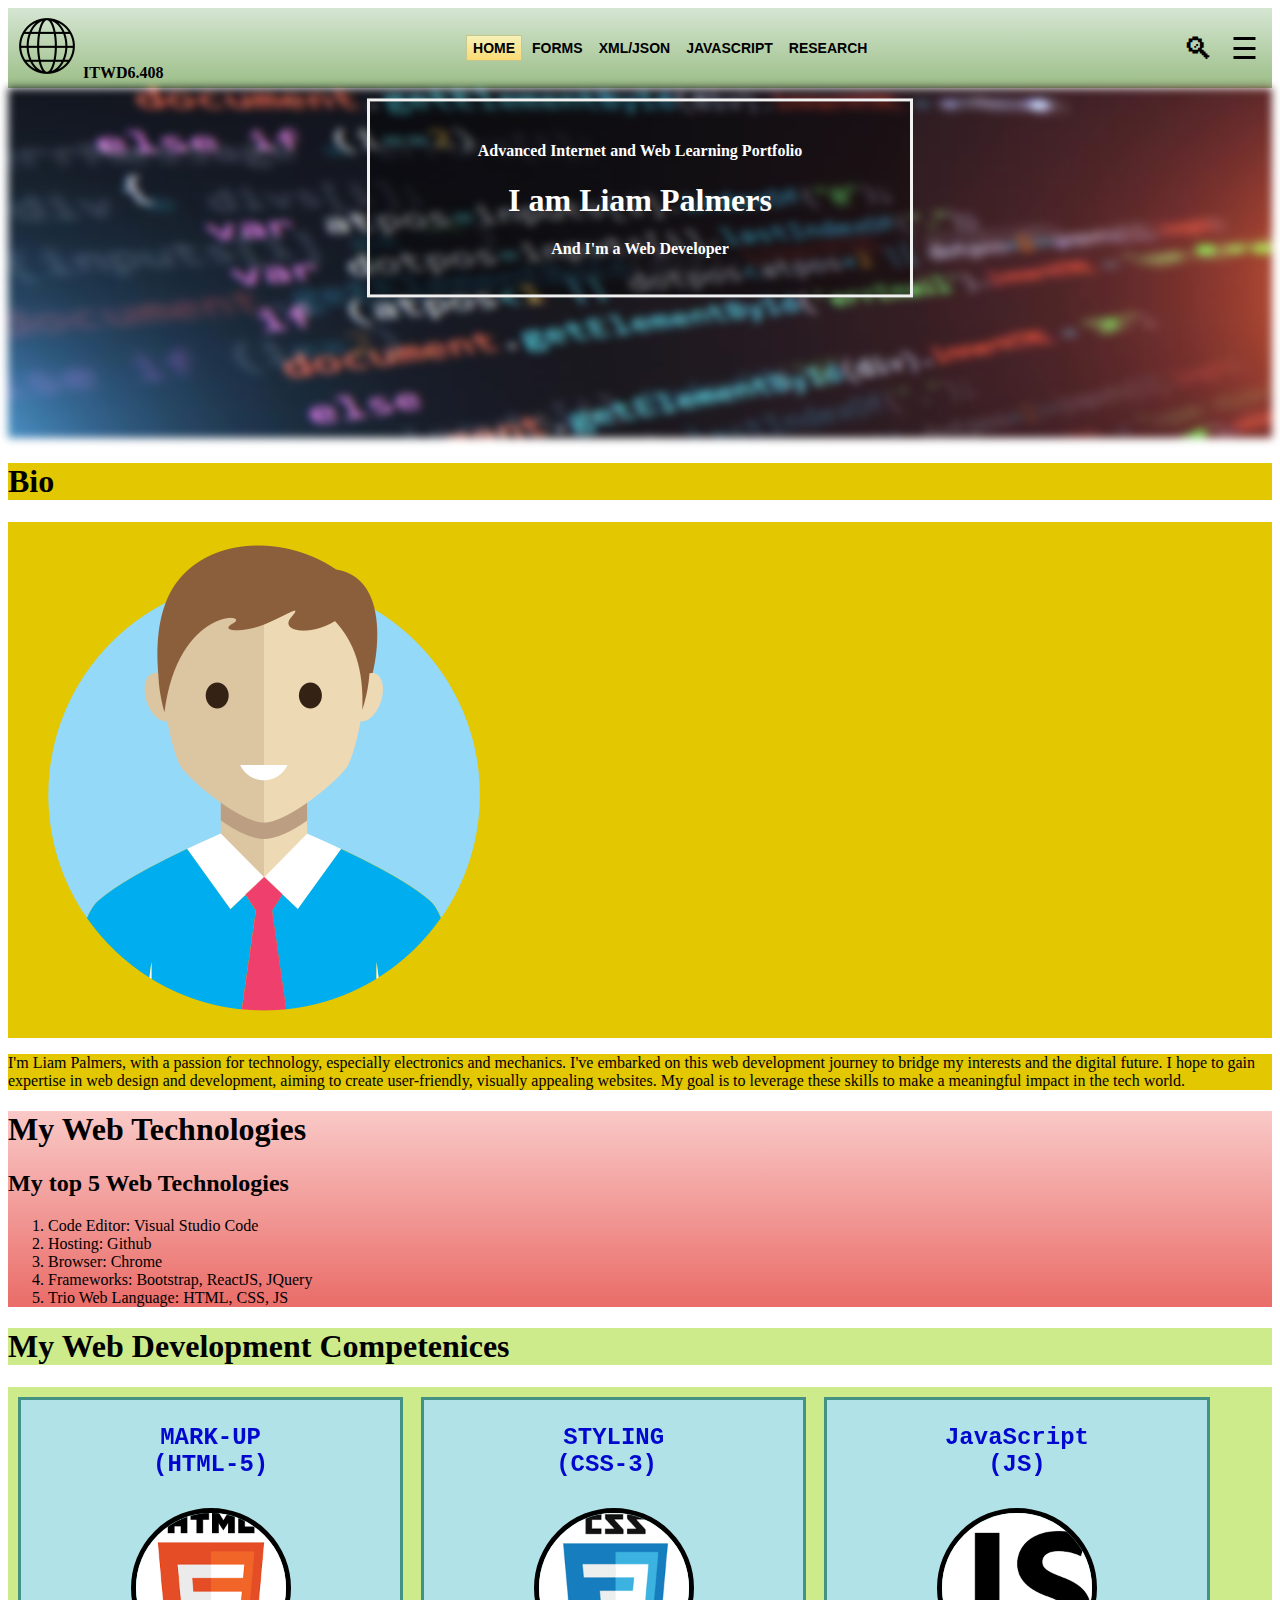
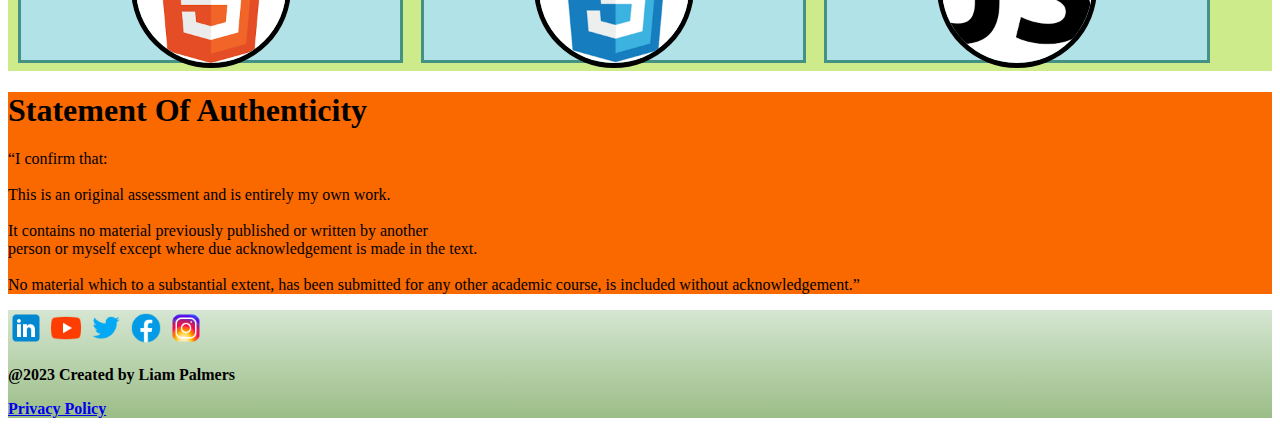
==== index.html @ 57ab141d "Moved entire repo to root folder" ====
<!DOCTYPE html>
<html>
    <!--HEAD SECTION-->
    <head>
        <meta charset="UTF-8" />
        <meta name="viewport" content="width=device-width, initial-scale=1.0" />
        <title>Index</title>
        <!--Embed Bootstrap Framework here-->
        <link
            href="https://cdn.jsdelivr.net/npm/bootstrap@5.3.1/dist/css/bootstrap.min.css"
            rel="stylesheet"
            integrity="sha384-4bw+/aepP/YC94hEpVNVgiZdgIC5+VKNBQNGCHeKRQN+PtmoHDEXuppvnDJzQIu9"
            crossorigin="anonymous"
        />
        <!-- Add icon library -->
        <script
            src="https://cdn.jsdelivr.net/npm/bootstrap@5.3.1/dist/js/bootstrap.bundle.min.js"
            integrity="sha384-HwwvtgBNo3bZJJLYd8oVXjrBZt8cqVSpeBNS5n7C8IVInixGAoxmnlMuBnhbgrkm"
            crossorigin="anonymous"
        ></script>
        <!--Embed css here-->
        <link
            rel="stylesheet"
            href="https://cdnjs.cloudflare.com/ajax/libs/font-awesome/4.7.0/css/font-awesome.min.css"
        />
        <link rel="stylesheet" type="text/css" href="CSS/style.css" />
    </head>

    <!--BODY SECTION-->
    <body>
        <!--Create a Bootstrap Grid: 4 rows-->
        <div class="container">
            <!--Nav Bar Row-->
            <div class="row" style="min-height: 5vh">
                <nav
                    class="bg-primary"
                    style="
                        display: flex;
                        justify-content: space-between;
                        background-image: linear-gradient(#d5e6d2, #9bbd86);
                    "
                >
                    <div>
                        <img src="Images/global.png" />
                        <a class="navbar-brand"><b>ITWD6.408</b></a>
                    </div>
                    <ul style="margin: auto; width: 60%; text-align: center">
                        <li><a href="index.html" class="active">Home</a></li>
                        <li><a href="forms.html">Forms</a></li>
                        <li><a href="xml.html">XML/JSON</a></li>
                        <li>
                            <a href="javascriptdemo.html">Javascript</a>
                        </li>
                        <li><a href="research.html">Research</a></li>
                    </ul>
                    <div class="menubuttonholder">
                        <div class="searchicon">🔍︎</div>
                        <div class="menubutton" onclick="openNav()">
                            &#9776;
                        </div>
                    </div>
                </nav>
            </div>
            <div id="myNav" class="overlay">
                <a
                    href="javascript:void(0)"
                    class="closebtn"
                    onclick="closeNav()"
                    >&times;</a
                >
                <div class="overlay-content">
                    <a href="index.html" class="active">Home</a>
                    <a href="forms.html">Forms</a>
                    <a href="xml.html">XML/JSON</a>
                    <a href="javascriptdemo.html">JavaScript</a>
                    <a href="research.html">Research</a>
                </div>
            </div>

            <!--Row 1-->
            <div class="row">
                <!--Have only one column-->
                <div class="col-12 px-0">
                    <div class="showcase">
                        <img
                            class="img-fluid d-block mx-auto bg-image"
                            src="Images/javascript-code.jpg"
                            style="max-height: 350px"
                        />
                    </div>
                    <div class="bg-text">
                        <h4>Advanced Internet and Web Learning Portfolio</h4>
                        <h1>I am Liam Palmers</h1>
                        <p>And I'm a Web Developer</p>
                    </div>
                </div>
            </div>
            <!--Row 2-->
            <div class="row">
                <!--Divide into 2 column-->
                <div class="col-sm-12 col-md-6 col-lg-6">
                    <div class="row">
                        <div
                            class="col-sm-12 col-md-12"
                            style="background: #e3c701"
                        >
                            <h1>Bio</h1>
                        </div>

                        <div
                            class="col-sm-12 col-md-3 d-flex align-items-center"
                            style="background: #e3c701"
                        >
                            <img
                                src="Images/avatar-512.webp"
                                alt="Portrait"
                                class="img-fluid d-block"
                            />
                        </div>

                        <div
                            class="col-sm-12 col-md-9"
                            style="background: #e3c701"
                        >
                            <p>
                                I'm Liam Palmers, with a passion for technology,
                                especially electronics and mechanics. I've
                                embarked on this web development journey to
                                bridge my interests and the digital future. I
                                hope to gain expertise in web design and
                                development, aiming to create user-friendly,
                                visually appealing websites. My goal is to
                                leverage these skills to make a meaningful
                                impact in the tech world.
                            </p>
                        </div>
                    </div>
                </div>
                <div
                    class="col-sm-12 col-md-6 col-lg-6"
                    style="background-image: linear-gradient(#f9c9c7, #ea6c68)"
                >
                    <h1>My Web Technologies</h1>
                    <h2>My top 5 Web Technologies</h2>
                    <ol>
                        <li>Code Editor: Visual Studio Code</li>
                        <li>Hosting: Github</li>
                        <li>Browser: Chrome</li>
                        <li>Frameworks: Bootstrap, ReactJS, JQuery</li>
                        <li>Trio Web Language: HTML, CSS, JS</li>
                    </ol>
                </div>
            </div>
            <!--Row 3-->
            <div class="row" style="background-color: #cdeb8b">
                <!--Divide into 3 column-->
                <div class="col-12">
                    <h1>My Web Development Competenices</h1>
                </div>
            </div>

            <!--Flipboxes here-->

            <div class="row flipboxparentdiv">
                <div class="flip-box">
                    <div class="flip-box-inner">
                        <div class="flip-box-front">
                            <h2>MARK-UP<br />(HTML-5)</h2>
                            <img src="Images/html5.png" alt="HTML-5" />
                        </div>
                        <div class="flip-box-back">
                            <div>
                                <h2>Competency</h2>
                            </div>
                            <div class="centeredstars">
                                <span class="fa fa-star checked"></span>
                                <span class="fa fa-star checked"></span>
                                <span class="fa fa-star checked"></span>
                                <span class="fa fa-star checked"></span>
                                <span class="fa fa-star"></span>
                            </div>
                        </div>
                    </div>
                </div>
                <div class="flip-box">
                    <div class="flip-box-inner">
                        <div class="flip-box-front">
                            <h2>STYLING<br />(CSS-3)&nbsp;</h2>
                            <img src="Images/css3.png" alt="CSS-3" />
                        </div>
                        <div class="flip-box-back">
                            <div>
                                <h2>Competency</h2>
                            </div>
                            <div class="centeredstars">
                                <span class="fa fa-star checked"></span>
                                <span class="fa fa-star checked"></span>
                                <span class="fa fa-star checked"></span>
                                <span class="fa fa-star checked"></span>
                                <span class="fa fa-star"></span>
                            </div>
                        </div>
                    </div>
                </div>
                <div class="flip-box">
                    <div class="flip-box-inner">
                        <div class="flip-box-front">
                            <h2>JavaScript<br />(JS)</h2>
                            <img src="Images/javascript.png" alt="JAVASCRIPT" />
                        </div>
                        <div class="flip-box-back">
                            <div>
                                <h2>Competency</h2>
                            </div>
                            <div class="centeredstars">
                                <span class="fa fa-star checked"></span>
                                <span class="fa fa-star checked"></span>
                                <span class="fa fa-star checked"></span>
                                <span class="fa fa-star checked"></span>
                                <span class="fa fa-star"></span>
                            </div>
                        </div>
                    </div>
                </div>
            </div>

            <!--Row 4-->
            <div class="row bg-success">
                <!--Divide into 1 column-->
                <div class="col-12" style="background-color: #fa6900">
                    <h1>Statement Of Authenticity</h1>
                    <p class="offset-1">
                        “I confirm that:<br /><br />This is an original
                        assessment and is entirely my own work.<br /><br />It
                        contains no material previously published or written by
                        another<br />person or myself except where due
                        acknowledgement is made in the text.<br /><br />No
                        material which to a substantial extent, has been
                        submitted for any other academic course, is included
                        without acknowledgement.”
                    </p>
                </div>
            </div>
            <!--Footer-->
            <div
                class="row"
                style="background-image: linear-gradient(#d5e6d2, #9bbd86)"
            >
                <!--Col 1: Social media icon-->
                <div class="col-12 col-sm-12 col-md-4">
                    <img
                        src="Images/linkedin-48.png"
                        style="height: auto; width: 36px"
                        alt="Linkedin"
                    />
                    <img
                        src="Images/youtube-48.png"
                        style="height: auto; width: 36px"
                    />
                    <img
                        src="Images/twitter-48.png"
                        style="height: auto; width: 36px"
                        alt="Twitter"
                    />
                    <img
                        src="Images/facebook-48.png"
                        style="height: auto; width: 36px"
                        alt="Facebook"
                    />
                    <img
                        src="Images/instagram-48.png"
                        style="height: auto; width: 36px"
                        alt="Instagram"
                    />
                </div>
                <!--Col 2: Copyright-->
                <div class="col-8 col-sm-8 col-md-4 text-center">
                    <p><b>@2023 Created by Liam Palmers</b></p>
                </div>
                <!--Col 3: Privacy Policy-->
                <div class="col-4 col-sm-4 col-md-4 text-end">
                    <a href="research.html"><b>Privacy Policy</b></a>
                </div>
            </div>
        </div>
        <!--Embed the Javascript file here-->
        <script src="JS/javascript-index.js"></script>
    </body>
</html>
---- CSS/style.css ----
.selected {
    background-color: #f4bb1c;
}

.bg-image {
    background-image: url("../Images/javascript-code.jpg");
    filter: blur(4px);
    -webkit-filter: blur(4px);
    min-height: 25vh;
    max-height: 100%;
    width: 100%;
    background-position: center;
    background-repeat: no-repeat;
    background-size: cover;
}

.bg-text {
    background-color: rgb(0, 0, 0); /* Fallback color */
    background-color: rgba(0, 0, 0, 0.4); /* Black w/opacity/see-through */
    color: white;
    font-weight: bold;
    border: 3px solid #f1f1f1;
    position: absolute;
    top: 22%;
    left: 50%;
    transform: translate(-50%, -50%);
    z-index: 2;
    width: 60%;
    padding: 20px;
    text-align: center;
    max-width: 500px;
}

.showcase {
    height: 100%;
    position: relative;
}

.xmlrules {
    background-color: #ebebeb;
    margin: 1em;
    padding: 5px;
    border: 1px solid black;
    height: 530px;
}

/* The flip box container */

.flipboxparentdiv {
    justify-content: center;
    align-items: center;
    background-color: #cdeb8b;
}

.flip-box {
    background-color: transparent;
    width: 300px;
    height: 260px;
    perspective: 1000px; /* 3D effect */
    width: 30%;
    display: inline-block;
    margin: 10px;
    justify-content: center;
}

.flip-box h2 {
    color: #0107ce;
    display: flex;
    align-items: center;
    justify-content: center;
    padding: 5px;
    float: top;
    font-family: "Lucida Handwriting", "Courier New";
}

.flip-box img {
    border-radius: 50%;
    border: 5px solid #000000;
    height: auto;
    max-width: 150px;
    margin: 5px;
    float: bottom;
}

.flip-box-inner {
    position: relative;
    width: 100%;
    height: 100%;
    text-align: center;
    transition: transform 0.8s;
    transform-style: preserve-3d;
}

.flip-box:hover .flip-box-inner {
    transform: rotateY(180deg);
}

.flip-box-front {
    position: absolute;
    width: 100%;
    height: 100%;
    -webkit-backface-visibility: hidden; /* Safari */
    backface-visibility: hidden;
    color: black;
    border: solid 3px #449284;
    background-color: #b1e2e7;
}
.flip-box-back {
    position: absolute;
    width: 100%;
    height: 100%;
    -webkit-backface-visibility: hidden; /* Safari */
    backface-visibility: hidden;
    border: solid 3px #449284;
    background-color: #b1e2e7;
    color: white;
    transform: rotateY(180deg);
}

.flip-box-back div h2 {
    margin: 0;
    position: absolute;
    top: 40%;
    left: 50%;
    -ms-transform: translate(-50%, -50%);
    transform: translate(-50%, -50%);
}

.centeredstars {
    margin: 0;
    position: absolute;
    top: 60%;
    left: 50%;
    -ms-transform: translate(-50%, -50%);
    transform: translate(-50%, -50%);
}

.flipboxparentdivresearch {
    justify-content: center;
    align-items: center;
}

.flip-boxresearch {
    background-color: transparent;
    width: 300px;
    height: 380px;
    perspective: 1000px; /* 3D effect */
    width: 30%;
    display: inline-block;
    margin: 10px;
    justify-content: center;
}

.flip-boxresearch h2 {
    color: black;
    display: flex;
    align-items: center;
    justify-content: center;
    padding: 5px;
    float: top;
}

.flip-boxresearch img {
    height: auto;
    max-width: 90%;
    max-height: 60%;
    margin: 5px;
    float: bottom;
}

.flip-box-innerresearch {
    position: relative;
    width: 100%;
    height: 100%;
    text-align: center;
    transition: transform 0.8s;
    transform-style: preserve-3d;
}

.flip-boxresearch:hover .flip-box-innerresearch {
    transform: rotateY(180deg);
}

.flip-box-frontresearch {
    position: absolute;
    width: 100%;
    height: 100%;
    -webkit-backface-visibility: hidden; /* Safari */
    backface-visibility: hidden;
    background-color: #ffe6cd;
    color: black;
    border: 2px solid #c19923;
}

.flip-box-frontresearch img {
    margin: 0;
    position: absolute;
    top: 60%;
    left: 50%;
    -ms-transform: translate(-50%, -50%);
    transform: translate(-50%, -50%);
}

.flip-box-backresearch {
    position: absolute;
    width: 100%;
    height: 100%;
    -webkit-backface-visibility: hidden; /* Safari */
    backface-visibility: hidden;
    background-color: #ffe6cd;
    color: black;
    transform: rotateY(180deg);
    overflow: scroll;
    border: 2px solid #c19923;
    padding: 10px;
}

/* Scrollbar styles */
::-webkit-scrollbar {
    width: 12px;
    height: 12px;
}

::-webkit-scrollbar:horizontal {
    display: none;
}

::-webkit-scrollbar-track {
    border: 1px solid #c19923;
    border-radius: 10px;
}

::-webkit-scrollbar-thumb {
    background: #c19923;
    border-radius: 10px;
}

::-webkit-scrollbar-thumb:hover {
    background: #c19923;
}

.checked {
    color: orange;
}

/* Style the labels and inputs for better alignment */
label {
    display: block;
    margin-bottom: 10px;
}

input[type="text"],
input[type="number"] {
    width: 100%;
    padding: 10px;
    margin-bottom: 20px;
    border: 1px solid #ccc;
    border-radius: 5px;
    font-size: 16px;
}

input[type="button"] {
    background-color: #f4bb1c;
    color: black;
    border: 1px solid black;
    border-radius: 5px;
    padding: 10px 20px;
    cursor: pointer;
    font-size: 16px;
}

#comment_text {
    width: 100%;
    max-width: 100%;
    padding: 10px;
    border: 1px solid #ccc;
    border-radius: 5px;
    font-size: 16px;
}

/*NAV*/

nav {
    min-height: 5vh;
    /*background-color:#ABEBC6;*/

    display: flex;
    align-items: center;
}

.menubutton {
    font-size: 30px;
    cursor: pointer;
}

.searchicon {
    font-size: 30px;
}

nav ul {
    list-style-type: none;
    margin: 0;
    padding: 0;
    overflow: visible;
}

nav ul li {
    display: inline-block;
    font-family: "Oswald", sans-serif;
    font-size: 14px;
    position: relative;
}

nav ul li a {
    display: block;
    color: black;
    text-align: center;
    padding: 4px 6px;
    text-decoration: none;

    text-transform: uppercase;
    font-weight: bold;
}

nav div {
    display: inline;
    text-align: center;
    padding: 6px 7px;
}

nav form {
    display: flex;
    right: 5px;
    top: 75px;
}

.calltoaction {
    display: block;
    text-align: center;
    background-color: #9af293;
    padding: 15px;
    width: 300px;
    margin-left: auto;
    margin-right: auto;
    border: 1px solid black;
    border-radius: 25px;
}

.widgettitle {
    display: block;
    text-align: center;
    background-color: #9af293;
    padding: 15px;
    width: 400px;
    margin-left: auto;
    margin-right: auto;
}

.active {
    background-image: linear-gradient(#f6f2b8, #fada74);
    border: 1px solid #c5c78f;
}

nav ul li a:hover:not(.active) {
    background-color: gray;
}

/*add style to curtain menu*/

.overlay {
    /*Size of the curtain menu*/
    height: 50%;
    width: 20%;
    min-width: 130px;
    min-height: 450px;

    display: none;
    position: fixed;
    border: 2px solid #848484;

    z-index: 2;
    top: 0;
    right: 0;
    background-image: linear-gradient(#f0f0f0, #b2b2b2);
}

.overlay-content {
    position: relative;
    top: 25%;
    width: 100%;
    text-align: center;
    margin-top: 30px;
}

.overlay a {
    padding: 8px;
    text-decoration: none;
    font-size: 36px;
    font-weight: bold;
    color: black;
    display: block;
    transition: 0.3s;
}

.overlay a:hover,
.overlay a:focus {
    color: #f1f1f1;
}

.overlay .closebtn {
    position: absolute;
    top: 20px;
    right: 45px;
    font-size: 60px;
}

.overlay a {
    font-size: 20px;
}
.overlay .closebtn {
    font-size: 40px;
    top: 15px;
    right: 35px;
}

/*Media Query*/

@media only screen and (min-width: 319px) {
    .bg-image {
        min-height: 30vh;
    }
}

@media only screen and (min-width: 426px) {
    .bg-text {
        top: 22%;
    }
}

@media only screen and (max-width: 426px) {
}

@media only screen and (min-width: 769px) {
}

@media only screen and (max-width: 767px) {
    .xmlrules {
        height: auto;
    }

    .flip-box {
        width: 90%;
    }
}

@media only screen and (min-width: 991px) {
    .xmlrules {
        height: 500px;
    }
}

@media only screen and (max-width: 991px) {
    nav ul {
        display: none;
    }
}

@media only screen and (min-width: 766px) and (max-width: 991px) {
    .flip-box h2 {
        font-size: 25px;
    }
}

@media only screen and (min-width: 1023px) {
    .xmlrules {
        height: 440px;
    }
    .webhostingtext {
        font-size: 25px;
    }
}

@media only screen and (max-width: 1198px) {
    .flip-boxresearch {
        width: 90%;
        max-width: 500px;
    }
}

@media only screen and (min-width: 1439px) {
    .flip-box h2 {
        float: left;
        position: absolute;
        top: 24%;
    }
    .flip-box img {
        float: right;
        position: absolute;
        top: 7%;
    }
    .flip-box {
        height: 180px;
    }
    .xmlrules {
        height: 380px;
    }
}
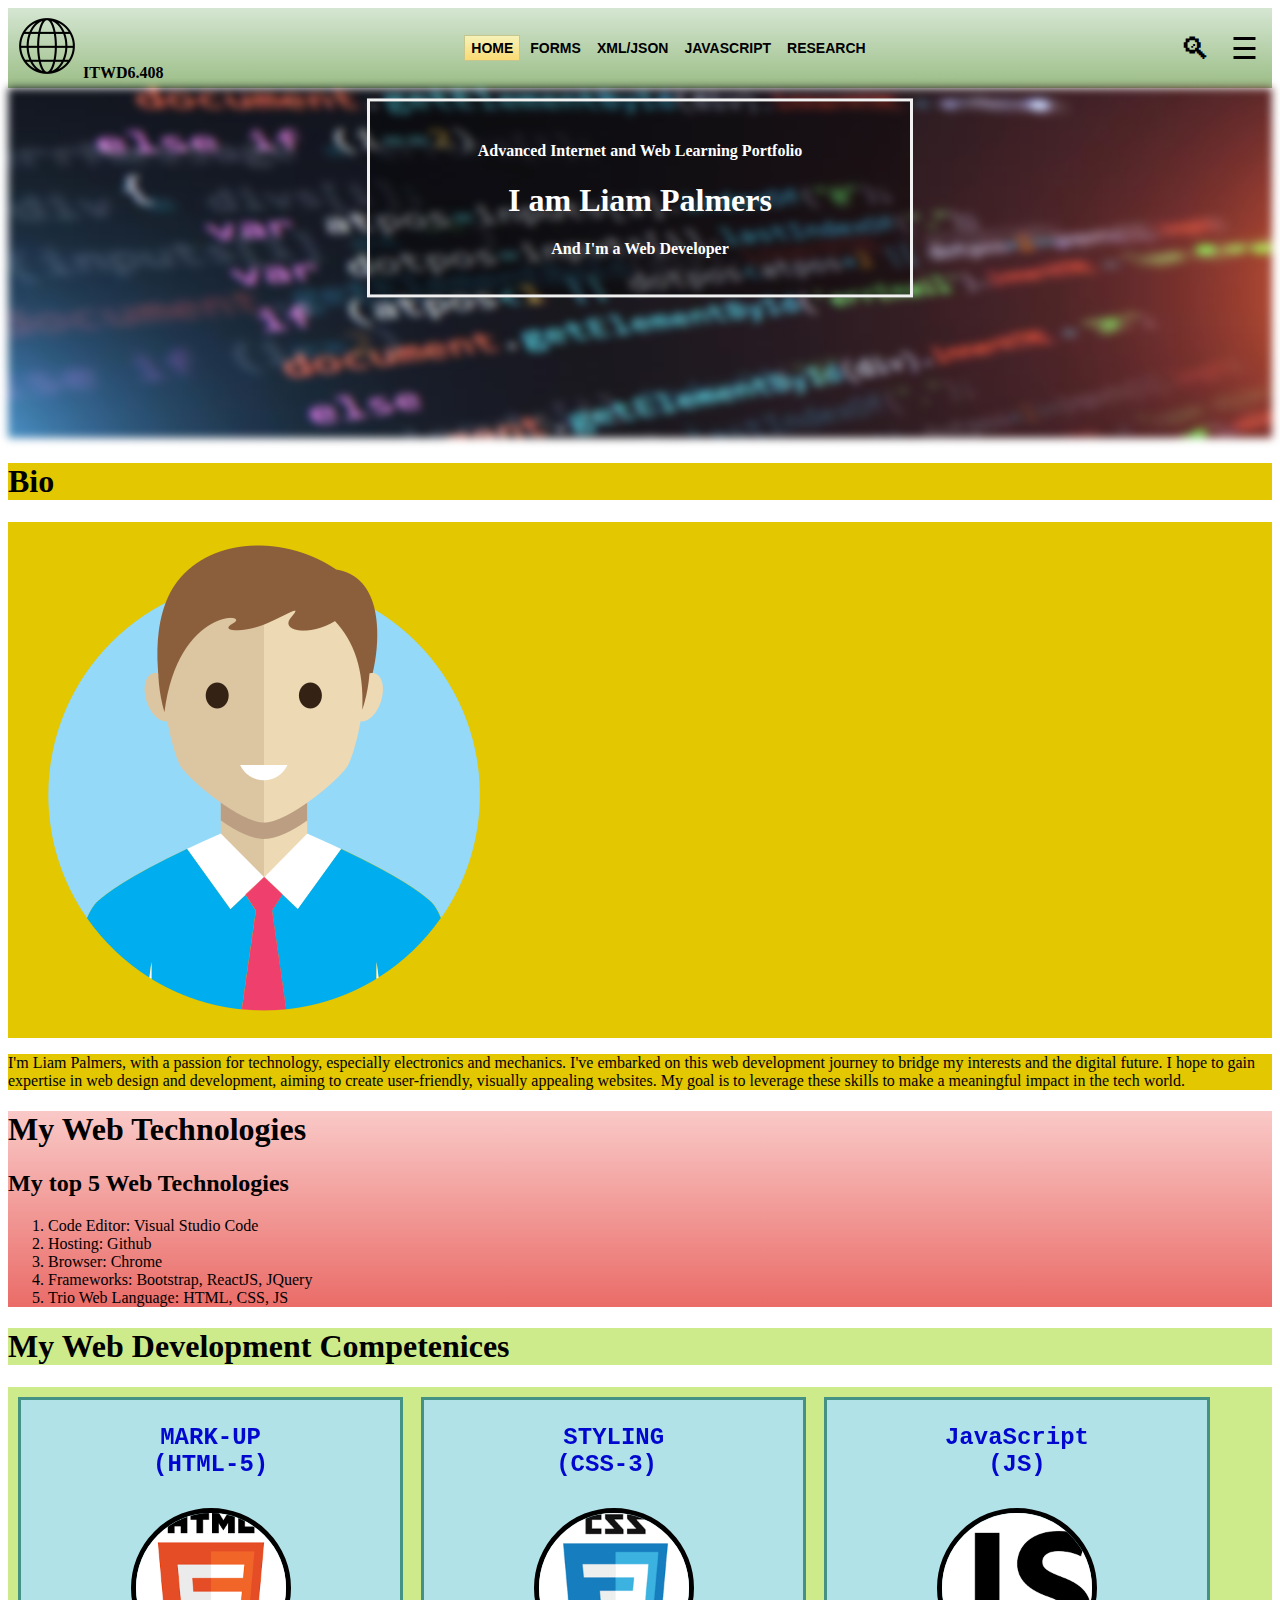
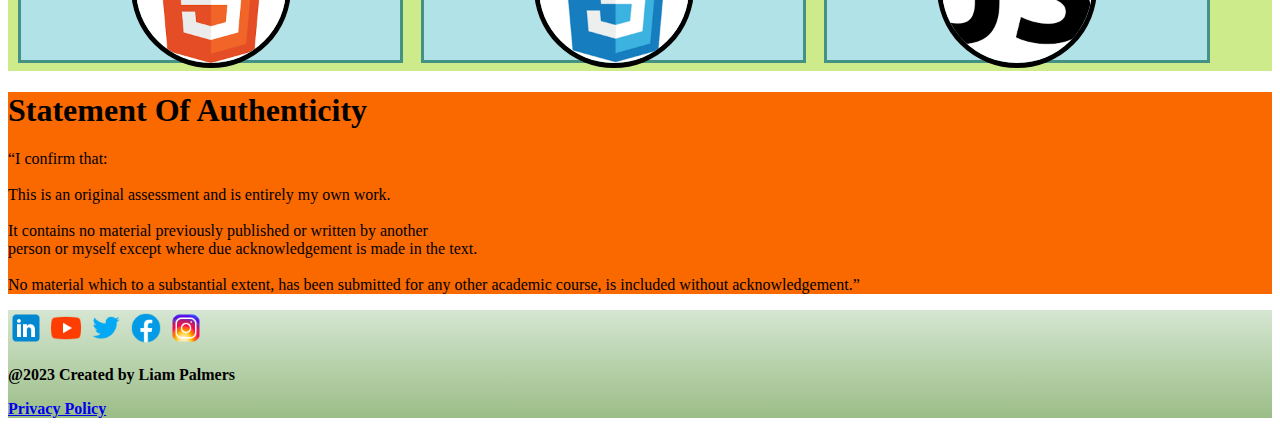
==== commit 41bb487f: "Minor changes" ====
--- a/index.html
+++ b/index.html
@@ -54,7 +54,24 @@
                         <li><a href="research.html">Research</a></li>
                     </ul>
                     <div class="menubuttonholder">
-                        <div class="searchicon">🔍︎</div>
+                        <div>
+                            <span class="searchicon" id="openModalBtn">
+                                🔍︎
+                            </span>
+                            <div id="searchModal" class="modal">
+                                <div class="modal-content">
+                                    <span class="close" id="closeModalBtn"
+                                        >&times;</span
+                                    >
+                                    <input
+                                        type="text"
+                                        id="searchInput"
+                                        placeholder="Search on Google"
+                                    />
+                                    <button id="searchButton">Search</button>
+                                </div>
+                            </div>
+                        </div>
                         <div class="menubutton" onclick="openNav()">
                             &#9776;
                         </div>
--- a/CSS/style.css
+++ b/CSS/style.css
@@ -295,6 +295,7 @@
 
 .searchicon {
     font-size: 30px;
+    cursor: pointer;
 }
 
 nav ul {
@@ -423,6 +424,36 @@
     right: 35px;
 }
 
+/* Add styles for the modal */
+.modal {
+    display: none;
+    position: fixed;
+    z-index: 3;
+    left: 0;
+    top: 0;
+    width: 100%;
+    height: 100%;
+    background-color: rgba(0, 0, 0, 0.5);
+}
+
+.modal-content {
+    background-color: #fff;
+    margin: 15% auto;
+    padding: 20px;
+    border: 1px solid #888;
+    width: 80%;
+    max-width: 400px;
+    text-align: center;
+}
+
+.close {
+    position: absolute;
+    top: 0;
+    right: 0;
+    padding: 10px;
+    cursor: pointer;
+}
+
 /*Media Query*/
 
 @media only screen and (min-width: 319px) {
